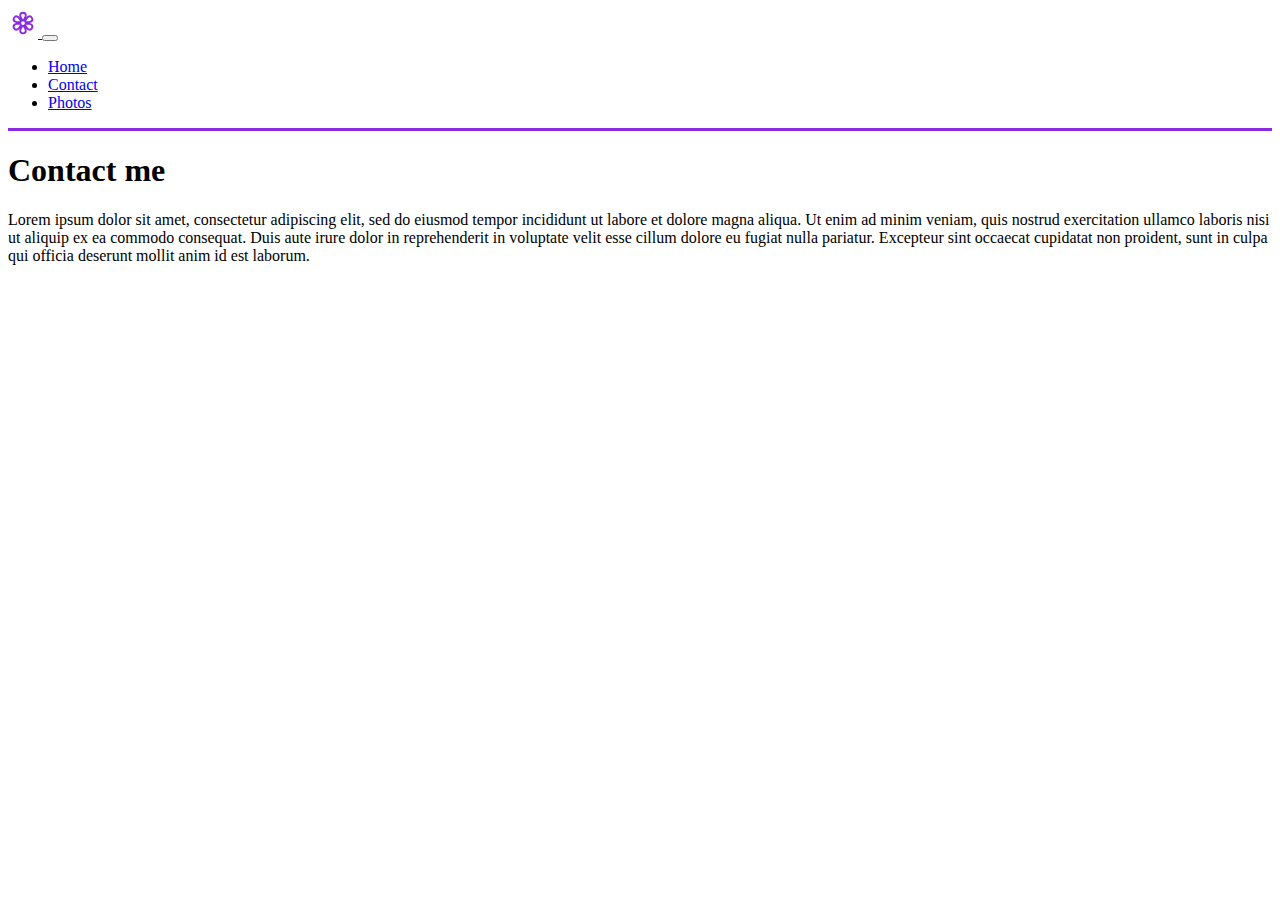
==== contact.html @ 1196be79 "initial website" ====
<!DOCTYPE html>
<html lang="en">
  <head>
    <meta charset="UTF-8" />
    <meta http-equiv="X-UA-Compatible" content="IE=edge" />
    <meta name="viewport" content="width=device-width, initial-scale=1.0" />
    <title>Croissant</title>
    <link
      href="https://cdn.jsdelivr.net/npm/bootstrap@5.1.3/dist/css/bootstrap.min.css"
      rel="stylesheet"
      integrity="sha384-1BmE4kWBq78iYhFldvKuhfTAU6auU8tT94WrHftjDbrCEXSU1oBoqyl2QvZ6jIW3"
      crossorigin="anonymous"
    />
    <script
      src="https://cdn.jsdelivr.net/npm/bootstrap@5.1.3/dist/js/bootstrap.bundle.min.js"
      integrity="sha384-ka7Sk0Gln4gmtz2MlQnikT1wXgYsOg+OMhuP+IlRH9sENBO0LRn5q+8nbTov4+1p"
      crossorigin="anonymous"
    ></script>
    <link rel="stylesheet" href="/styles/app.css" />
  </head>
  <body class="contact">
    <nav class="navbar navbar-expand-lg navbar-light bg-light">
      <div class="container-fluid">
        <a class="navbar-brand" href="#"
          ><svg
            xmlns="http://www.w3.org/2000/svg"
            width="30"
            height="30"
            fill="currentColor"
            class="bi bi-flower3"
            viewBox="0 0 16 16"
          >
            <path
              d="M11.424 8c.437-.052.811-.136 1.04-.268a2 2 0 0 0-2-3.464c-.229.132-.489.414-.752.767C9.886 4.63 10 4.264 10 4a2 2 0 1 0-4 0c0 .264.114.63.288 1.035-.263-.353-.523-.635-.752-.767a2 2 0 0 0-2 3.464c.229.132.603.216 1.04.268-.437.052-.811.136-1.04.268a2 2 0 1 0 2 3.464c.229-.132.489-.414.752-.767C6.114 11.37 6 11.736 6 12a2 2 0 1 0 4 0c0-.264-.114-.63-.288-1.035.263.353.523.635.752.767a2 2 0 1 0 2-3.464c-.229-.132-.603-.216-1.04-.268zM9 4a1.468 1.468 0 0 1-.045.205c-.039.132-.1.295-.183.484a12.88 12.88 0 0 1-.637 1.223L8 6.142a21.73 21.73 0 0 1-.135-.23 12.88 12.88 0 0 1-.637-1.223 4.216 4.216 0 0 1-.183-.484A1.473 1.473 0 0 1 7 4a1 1 0 1 1 2 0zM3.67 5.5a1 1 0 0 1 1.366-.366 1.472 1.472 0 0 1 .156.142c.094.1.204.233.326.4.245.333.502.747.742 1.163l.13.232a21.86 21.86 0 0 1-.265.002 12.88 12.88 0 0 1-1.379-.06 4.214 4.214 0 0 1-.51-.083 1.47 1.47 0 0 1-.2-.064A1 1 0 0 1 3.67 5.5zm1.366 5.366a1 1 0 0 1-1-1.732c.001 0 .016-.008.047-.02.037-.013.087-.028.153-.044.134-.032.305-.06.51-.083a12.88 12.88 0 0 1 1.379-.06c.09 0 .178 0 .266.002a21.82 21.82 0 0 1-.131.232c-.24.416-.497.83-.742 1.163a4.1 4.1 0 0 1-.327.4 1.483 1.483 0 0 1-.155.142zM9 12a1 1 0 0 1-2 0 1.476 1.476 0 0 1 .045-.206c.039-.131.1-.294.183-.483.166-.378.396-.808.637-1.223L8 9.858l.135.23c.241.415.47.845.637 1.223.083.19.144.352.183.484A1.338 1.338 0 0 1 9 12zm3.33-6.5a1 1 0 0 1-.366 1.366 1.478 1.478 0 0 1-.2.064c-.134.032-.305.06-.51.083-.412.045-.898.061-1.379.06-.09 0-.178 0-.266-.002l.131-.232c.24-.416.497-.83.742-1.163a4.1 4.1 0 0 1 .327-.4c.046-.05.085-.086.114-.11.026-.022.04-.03.041-.032a1 1 0 0 1 1.366.366zm-1.366 5.366a1.494 1.494 0 0 1-.155-.141 4.225 4.225 0 0 1-.327-.4A12.88 12.88 0 0 1 9.74 9.16a22 22 0 0 1-.13-.232l.265-.002c.48-.001.967.015 1.379.06.205.023.376.051.51.083.066.016.116.031.153.044l.048.02a1 1 0 1 1-1 1.732zM8 9a1 1 0 1 1 0-2 1 1 0 0 1 0 2z"
            />
          </svg>
        </a>
        <button
          class="navbar-toggler"
          type="button"
          data-bs-toggle="collapse"
          data-bs-target="#navbarNav"
          aria-controls="navbarNav"
          aria-expanded="false"
          aria-label="Toggle navigation"
        >
          <span class="navbar-toggler-icon"></span>
        </button>
        <div class="collapse navbar-collapse" id="navbarNav">
          <ul class="navbar-nav">
            <li class="nav-item">
              <a class="nav-link" href="/index.html">Home</a>
            </li>
            <li class="nav-item">
              <a
                class="nav-link active"
                aria-current="page"
                href="/contact.html"
                >Contact</a
              >
            </li>
            <li class="nav-item">
              <a class="nav-link" href="/photo.html">Photos</a>
            </li>
          </ul>
        </div>
      </div>
    </nav>
    <div class="container mt-5">
      <h1>Contact me</h1>
      <p class="pt-3">
        Lorem ipsum dolor sit amet, consectetur adipiscing elit, sed do eiusmod
        tempor incididunt ut labore et dolore magna aliqua. Ut enim ad minim
        veniam, quis nostrud exercitation ullamco laboris nisi ut aliquip ex ea
        commodo consequat. Duis aute irure dolor in reprehenderit in voluptate
        velit esse cillum dolore eu fugiat nulla pariatur. Excepteur sint
        occaecat cupidatat non proident, sunt in culpa qui officia deserunt
        mollit anim id est laborum.
      </p>
    </div>
  </body>
</html>
---- styles/app.css ----
nav {
  border-bottom: 3px solid blueviolet;
}
.navbar-brand svg {
  fill: blueviolet;
}
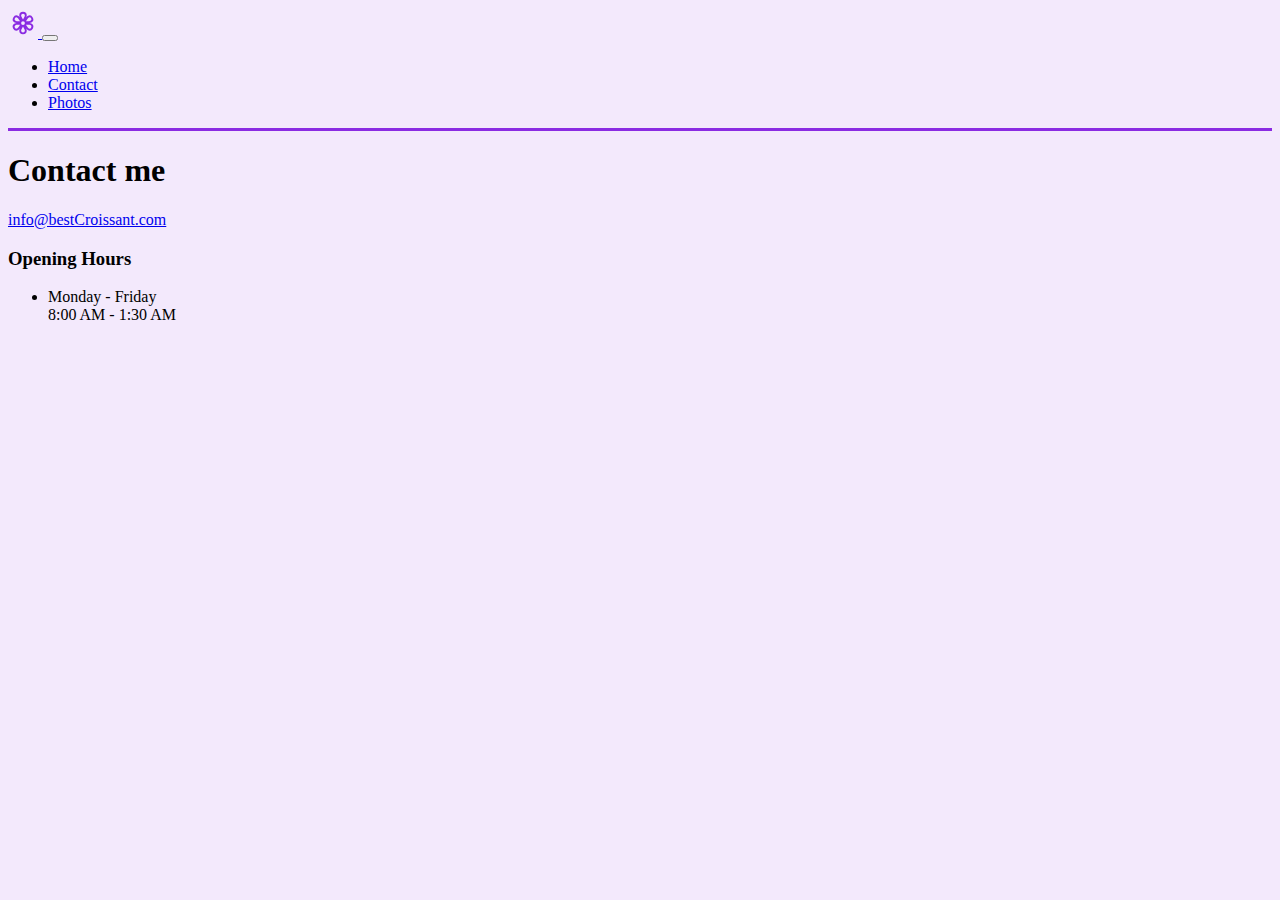
==== commit 42aba063: "seo" ====
--- a/contact.html
+++ b/contact.html
@@ -4,7 +4,11 @@
     <meta charset="UTF-8" />
     <meta http-equiv="X-UA-Compatible" content="IE=edge" />
     <meta name="viewport" content="width=device-width, initial-scale=1.0" />
-    <title>Croissant</title>
+    <title>Contact - bestCroissant.com</title>
+    <meta
+      name="description"
+      content="Open for Drive-Thru & Indoor Service. Best Croissant Shop Dedicated to Quality."
+    />
     <link
       href="https://cdn.jsdelivr.net/npm/bootstrap@5.1.3/dist/css/bootstrap.min.css"
       rel="stylesheet"
@@ -68,15 +72,14 @@
     </nav>
     <div class="container mt-5">
       <h1>Contact me</h1>
-      <p class="pt-3">
-        Lorem ipsum dolor sit amet, consectetur adipiscing elit, sed do eiusmod
-        tempor incididunt ut labore et dolore magna aliqua. Ut enim ad minim
-        veniam, quis nostrud exercitation ullamco laboris nisi ut aliquip ex ea
-        commodo consequat. Duis aute irure dolor in reprehenderit in voluptate
-        velit esse cillum dolore eu fugiat nulla pariatur. Excepteur sint
-        occaecat cupidatat non proident, sunt in culpa qui officia deserunt
-        mollit anim id est laborum.
-      </p>
+      <a href="mailto:info@bestCroissant.com">info@bestCroissant.com</a>
+      <h3 class="pt-3">Opening Hours</h3>
+      <ul>
+        <li>
+          <div>Monday - Friday</div>
+          <div>8:00 AM - 1:30 AM</div>
+        </li>
+      </ul>
     </div>
   </body>
 </html>
--- a/styles/app.css
+++ b/styles/app.css
@@ -4,3 +4,21 @@
 .navbar-brand svg {
   fill: blueviolet;
 }
+.contact {
+  background-color: rgb(138, 43, 226, 0.1);
+}
+img {
+  max-height: 400px;
+}
+.card li {
+  list-style-type: none;
+  line-height: 2;
+  border-bottom: 1px solid rgba(0, 0, 0, 0.125);
+  padding: 10px 5px;
+}
+.card li div:first-child {
+  font-weight: bold;
+}
+.card li:last-child {
+  border: none;
+}
